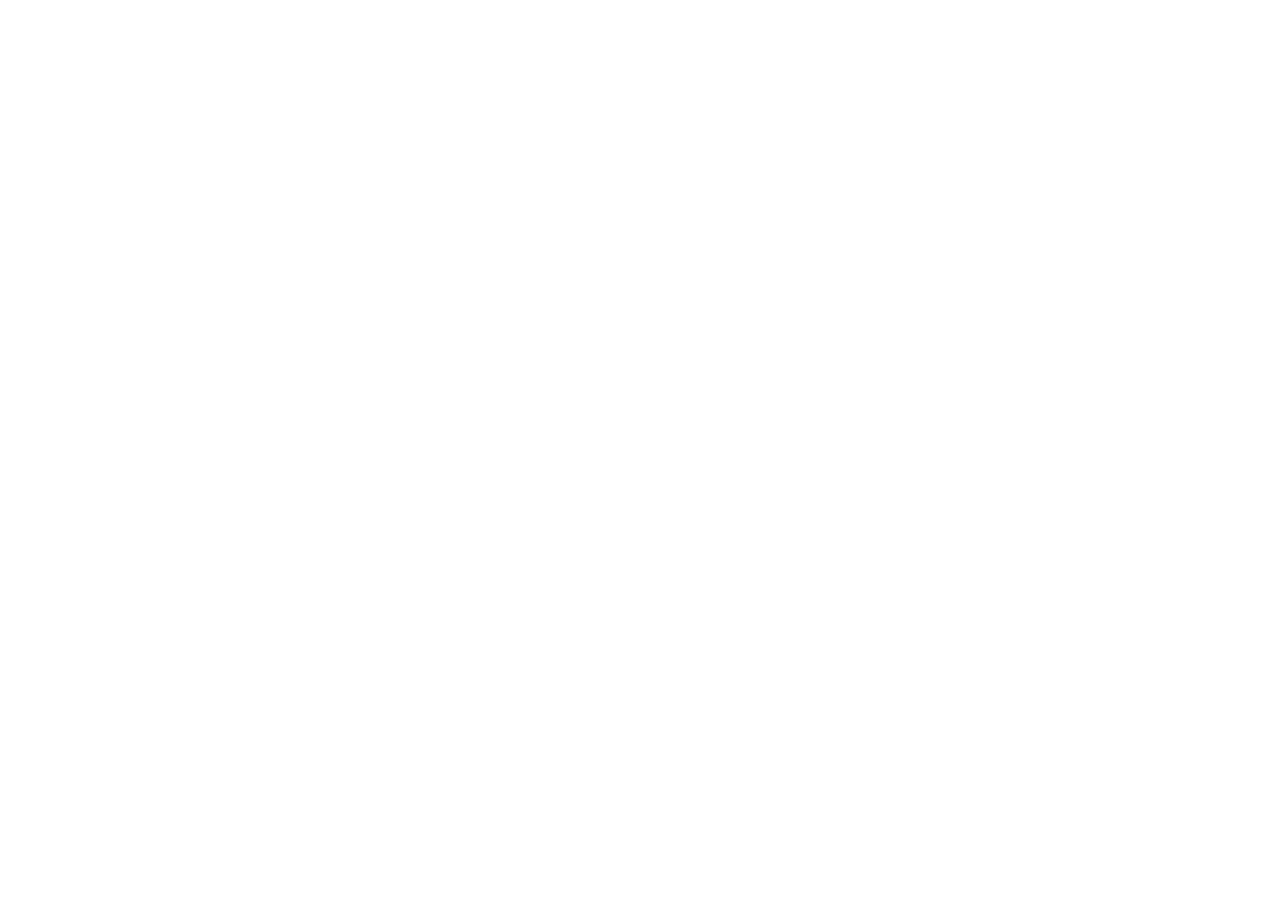
==== sections/blog.html @ 181c7b81 "Add files via upload" ====
<!DOCTYPE html>
<html lang="en">
<head>
    <meta charset="UTF-8">
    <meta http-equiv="X-UA-Compatible" content="IE=edge">
    <meta name="viewport" content="width=device-width, initial-scale=1.0">
    <title>Document</title>
</head>
<body>
    
</body>
</html>
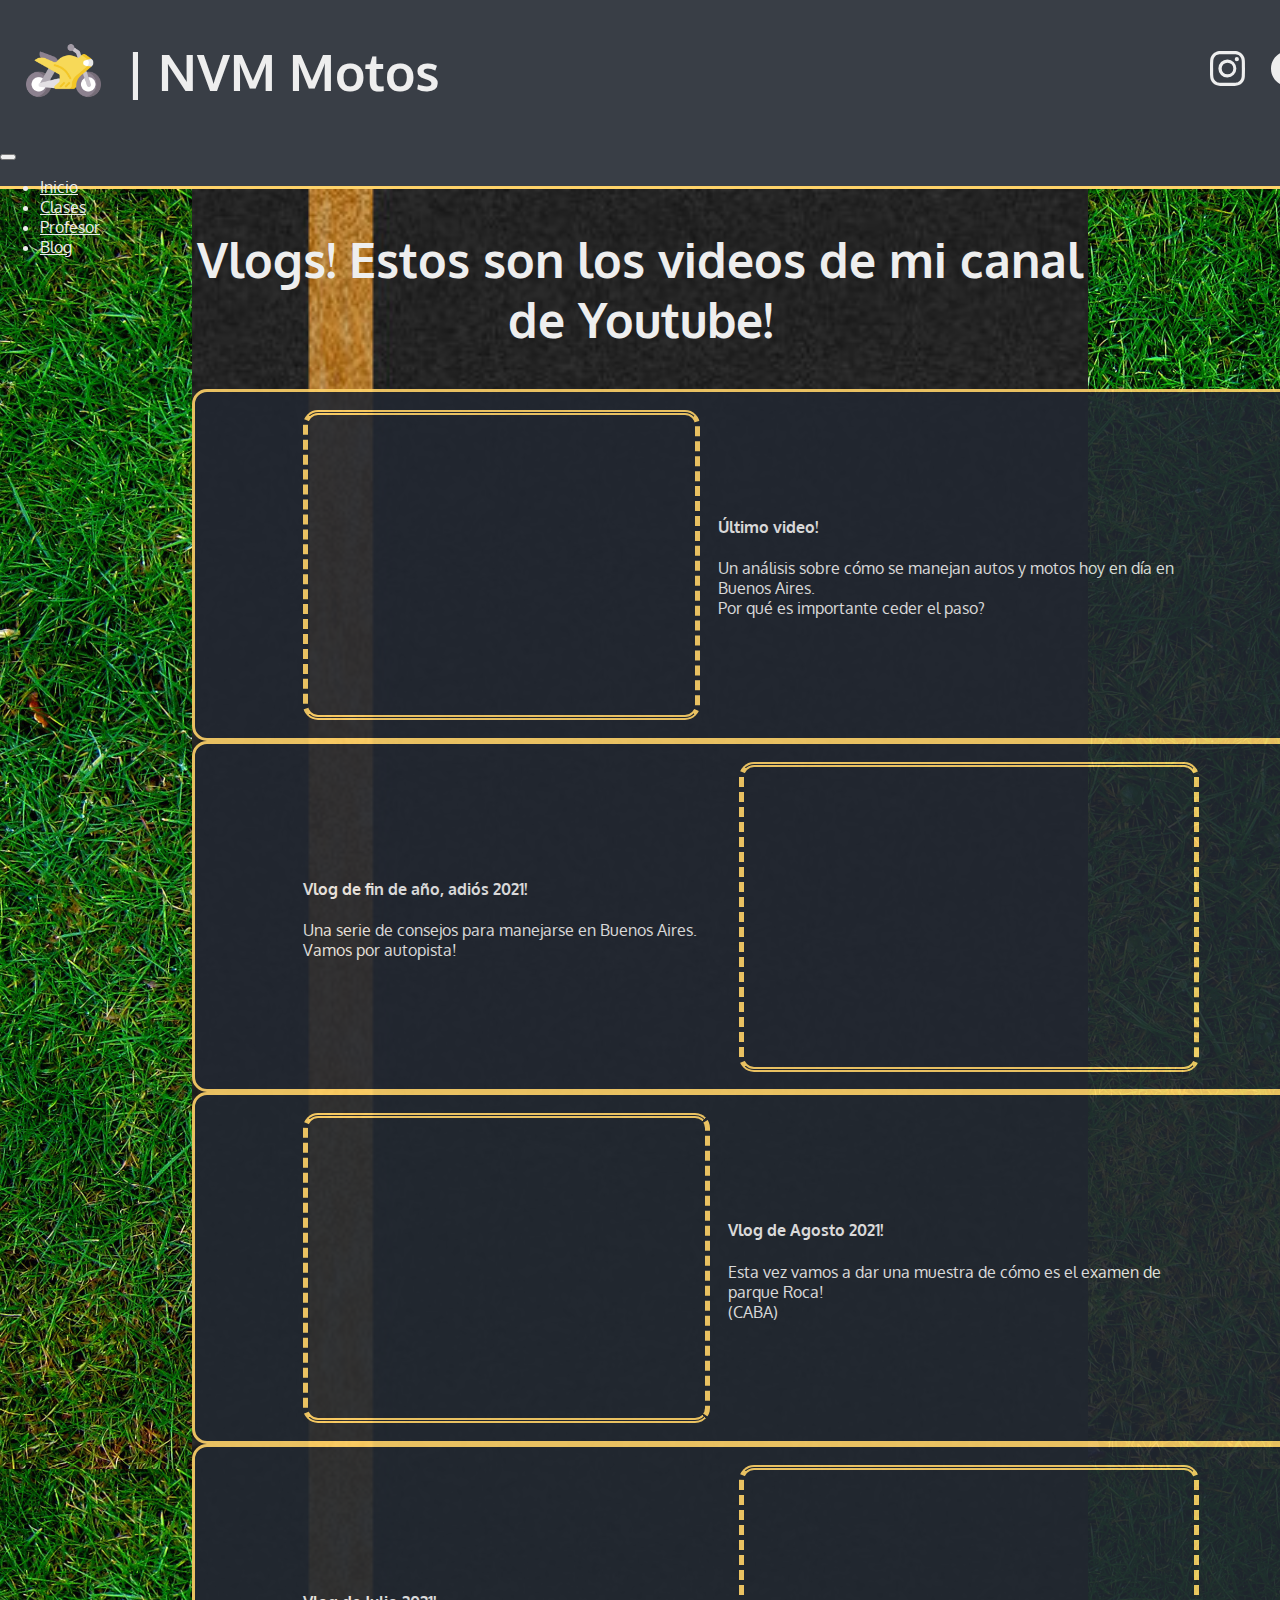
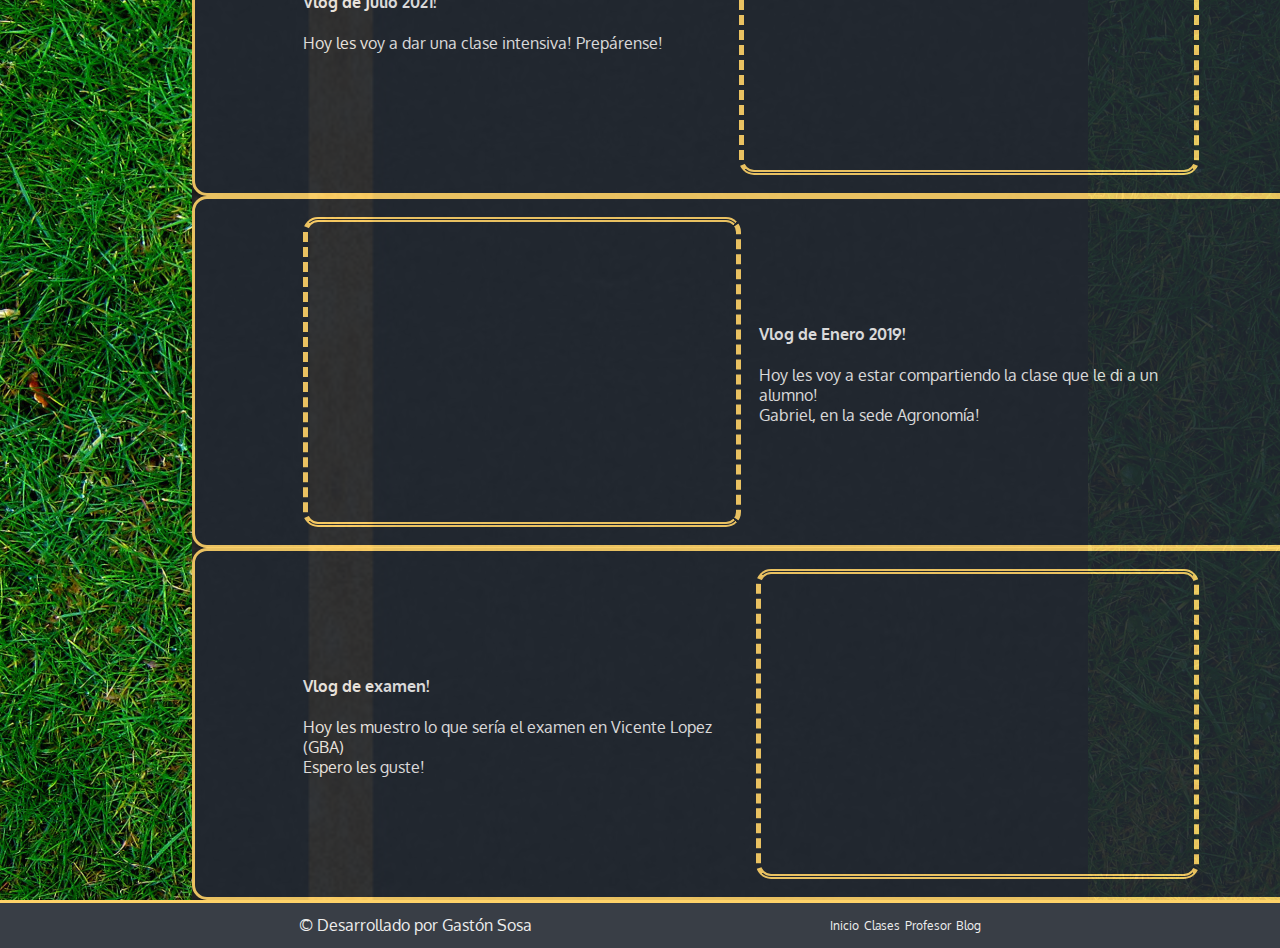
==== commit 11247a1e: "Add files via upload" ====
--- a/sections/blog.html
+++ b/sections/blog.html
@@ -4,9 +4,151 @@
     <meta charset="UTF-8">
     <meta http-equiv="X-UA-Compatible" content="IE=edge">
     <meta name="viewport" content="width=device-width, initial-scale=1.0">
-    <title>Document</title>
+    <link rel="icon" type="image/x-icon" href="../images/favicon.ico">
+    <title>Inicio - NVM Motos - Profesor de manejo</title>
+    <link href="https://cdn.jsdelivr.net/npm/bootstrap@5.1.3/dist/css/bootstrap.min.css" rel="stylesheet" integrity="sha384-1BmE4kWBq78iYhFldvKuhfTAU6auU8tT94WrHftjDbrCEXSU1oBoqyl2QvZ6jIW3" crossorigin="anonymous">
+    <link rel="preconnect" href="https://fonts.googleapis.com">
+    <link rel="preconnect" href="https://fonts.gstatic.com" crossorigin>
+    <link href="https://fonts.googleapis.com/css2?family=Oxygen:wght@400;700&display=swap" rel="stylesheet">
+    <link rel="stylesheet" href="../css/styles.css">
+    <meta name="keywords" content="motos, escuela de manejo, registro de moto, aprender a conducir, motocicletas">
+    <meta name="description" content="Profesor de manejo de motocicletas en Buenos Aires, Argentina. Te ayudamos a obtener el registro!">
 </head>
 <body>
+    <header class="header">
+        <section class="headLeft">
+          <img src="../images/moto-logo.png" alt="" width="75px" height="75px">
+          <h1 class="h1">| NVM Motos</h1>
+        </section>
+        <section class="headRight">
+          <a href="https://www.instagram.com/nvm_instructormotos/">
+            <svg xmlns="http://www.w3.org/2000/svg" width="35" height="35" fill="currentColor" class="bi bi-instagram" viewBox="0 0 16 16">
+              <path d="M8 0C5.829 0 5.556.01 4.703.048 3.85.088 3.269.222 2.76.42a3.917 3.917 0 0 0-1.417.923A3.927 3.927 0 0 0 .42 2.76C.222 3.268.087 3.85.048 4.7.01 5.555 0 5.827 0 8.001c0 2.172.01 2.444.048 3.297.04.852.174 1.433.372 1.942.205.526.478.972.923 1.417.444.445.89.719 1.416.923.51.198 1.09.333 1.942.372C5.555 15.99 5.827 16 8 16s2.444-.01 3.298-.048c.851-.04 1.434-.174 1.943-.372a3.916 3.916 0 0 0 1.416-.923c.445-.445.718-.891.923-1.417.197-.509.332-1.09.372-1.942C15.99 10.445 16 10.173 16 8s-.01-2.445-.048-3.299c-.04-.851-.175-1.433-.372-1.941a3.926 3.926 0 0 0-.923-1.417A3.911 3.911 0 0 0 13.24.42c-.51-.198-1.092-.333-1.943-.372C10.443.01 10.172 0 7.998 0h.003zm-.717 1.442h.718c2.136 0 2.389.007 3.232.046.78.035 1.204.166 1.486.275.373.145.64.319.92.599.28.28.453.546.598.92.11.281.24.705.275 1.485.039.843.047 1.096.047 3.231s-.008 2.389-.047 3.232c-.035.78-.166 1.203-.275 1.485a2.47 2.47 0 0 1-.599.919c-.28.28-.546.453-.92.598-.28.11-.704.24-1.485.276-.843.038-1.096.047-3.232.047s-2.39-.009-3.233-.047c-.78-.036-1.203-.166-1.485-.276a2.478 2.478 0 0 1-.92-.598 2.48 2.48 0 0 1-.6-.92c-.109-.281-.24-.705-.275-1.485-.038-.843-.046-1.096-.046-3.233 0-2.136.008-2.388.046-3.231.036-.78.166-1.204.276-1.486.145-.373.319-.64.599-.92.28-.28.546-.453.92-.598.282-.11.705-.24 1.485-.276.738-.034 1.024-.044 2.515-.045v.002zm4.988 1.328a.96.96 0 1 0 0 1.92.96.96 0 0 0 0-1.92zm-4.27 1.122a4.109 4.109 0 1 0 0 8.217 4.109 4.109 0 0 0 0-8.217zm0 1.441a2.667 2.667 0 1 1 0 5.334 2.667 2.667 0 0 1 0-5.334z"/>
+            </svg>
+          </a>
+          <a href="https://www.facebook.com/CLASESDEMANEJOMOTO/">
+            <svg xmlns="http://www.w3.org/2000/svg" width="35" height="35" fill="currentColor" class="bi bi-facebook" viewBox="0 0 16 16">
+              <path d="M16 8.049c0-4.446-3.582-8.05-8-8.05C3.58 0-.002 3.603-.002 8.05c0 4.017 2.926 7.347 6.75 7.951v-5.625h-2.03V8.05H6.75V6.275c0-2.017 1.195-3.131 3.022-3.131.876 0 1.791.157 1.791.157v1.98h-1.009c-.993 0-1.303.621-1.303 1.258v1.51h2.218l-.354 2.326H9.25V16c3.824-.604 6.75-3.934 6.75-7.951z"/>
+            </svg>
+          </a>
+        </section>
     
+      </header>
+
+      <nav class="navbar navbar-expand-lg navbar-dark bg-dark nav justify-start">
+        <div class="container-fluid">
+          <a class="navbar-brand" href="#"></a>
+          <button class="navbar-toggler" type="button" data-bs-toggle="collapse" data-bs-target="#navbarNav" aria-controls="navbarNav" aria-expanded="false" aria-label="Toggle navigation">
+            <span class="navbar-toggler-icon"></span>
+          </button>
+          <div class="collapse navbar-collapse" id="navbarNav">
+            <ul class="navbar-nav">
+              <li class="nav-item">
+                <a class="nav-link" aria-current="page" href="../index.html">Inicio</a>
+              </li>
+              <li class="nav-item">
+                <a class="nav-link" href="../sections/clases.html">Clases</a>
+              </li>
+              <li class="nav-item">
+                <a class="nav-link" href="../sections/profesor.html">Profesor</a>
+              </li>
+              <li class="nav-item">
+                <a class="nav-link active" href="#">Blog</a>
+              </li>
+            </ul>
+          </div>
+        </div>
+      </nav>
+
+    <main>
+        <section class="vlogs">
+            <h2>Vlogs! Estos son los videos de mi canal de Youtube!</h2>
+            <article class="video">
+                <iframe width="450" height="300" src="https://www.youtube.com/embed/Vrjbs2tjEKo" title="YouTube video player" frameborder="0" allow="accelerometer; autoplay; clipboard-write; encrypted-media; gyroscope; picture-in-picture" allowfullscreen></iframe>
+                <div class="log1">
+                    <h4> Último video!</h4>
+                    <p>
+                        Un análisis sobre cómo se manejan autos y motos hoy en día en Buenos Aires.
+                        <br>
+                        Por qué es importante ceder el paso?
+                    </p>
+                </div>
+            </article>
+            <article class="videoRight">
+                <iframe width="450" height="300" src="https://www.youtube.com/embed/B6eFSJL2yZ8" title="YouTube video player" frameborder="0" allow="accelerometer; autoplay; clipboard-write; encrypted-media; gyroscope; picture-in-picture" allowfullscreen></iframe>
+                <div class="log1">
+                    <h4> Vlog de fin de año, adiós 2021!</h4>
+                    <p>
+                        Una serie de consejos para manejarse en Buenos Aires.
+                        <br>
+                        Vamos por autopista!
+                    </p>
+                </div>
+            </article>
+            <article class="video">
+                <iframe width="450" height="300" src="https://www.youtube.com/embed/gZl-LSiOq4c" title="YouTube video player" frameborder="0" allow="accelerometer; autoplay; clipboard-write; encrypted-media; gyroscope; picture-in-picture" allowfullscreen></iframe>
+                <div class="log1">
+                    <h4>Vlog de Agosto 2021!</h4>
+                    <p>
+                       Esta vez vamos a dar una muestra de cómo es el examen de parque Roca!
+                       <br>
+                       (CABA)
+                    </p>
+                </div>
+            </article>
+            <article class="videoRight">
+                <iframe width="450" height="300" src="https://www.youtube.com/embed/M1MK7DfRME0" title="YouTube video player" frameborder="0" allow="accelerometer; autoplay; clipboard-write; encrypted-media; gyroscope; picture-in-picture" allowfullscreen></iframe>
+                <div class="log1">
+                    <h4>Vlog de Julio 2021!</h4>
+                    <p>
+                        Hoy les voy a dar una clase intensiva! Prepárense!
+                    </p>
+                </div>
+            </article>
+            <article class="video">
+                <iframe width="450" height="300" src="https://www.youtube.com/embed/aWvtKcVUYC0" title="YouTube video player" frameborder="0" allow="accelerometer; autoplay; clipboard-write; encrypted-media; gyroscope; picture-in-picture" allowfullscreen></iframe>
+                <div class="log1">
+                    <h4>Vlog de Enero 2019!</h4>
+                    <p>
+                        Hoy les voy a estar compartiendo la clase que le di a un alumno!
+                        <br>
+                        Gabriel, en la sede Agronomía!
+                    </p>
+                </div>
+            </article>
+            <article class="videoRight">
+                <iframe width="450" height="300" src="https://www.youtube.com/embed/cHWlilOxm4U" title="YouTube video player" frameborder="0" allow="accelerometer; autoplay; clipboard-write; encrypted-media; gyroscope; picture-in-picture" allowfullscreen></iframe>
+                <div class="log1">
+                    <h4>Vlog de examen!</h4>
+                    <p>
+                        Hoy les muestro lo que sería el examen en Vicente Lopez (GBA)
+                        <br>
+                        Espero les guste!
+                    </p>
+                </div>
+            </article>
+
+
+
+
+
+        </section>
+
+
+
+
+    </main>
+
+    <footer class="footer">
+        <p class="text-muted">&copy; Desarrollado por Gastón Sosa</p>
+        <div class="footerMenu">
+            <span class="text-muted">Inicio</span>
+            <span class="text-muted">Clases</span>
+            <span class="text-muted">Profesor</span>
+            <span class="text-muted">Blog</span>
+        </div>
+
+    </footer>
+   <script src="https://cdn.jsdelivr.net/npm/bootstrap@5.1.3/dist/js/bootstrap.bundle.min.js" integrity="sha384-ka7Sk0Gln4gmtz2MlQnikT1wXgYsOg+OMhuP+IlRH9sENBO0LRn5q+8nbTov4+1p" crossorigin="anonymous"></script> 
 </body>
 </html>--- a/css/styles.css
+++ b/css/styles.css
@@ -0,0 +1,297 @@
+@charset "UTF-8";
+/* VARIABLES, MIXINS, MAPS */
+/* GLOBAL SELECTORS */
+* {
+  color: #EEEEEE;
+  font-family: "Oxygen", sans-serif;
+}
+
+/* TAG SELECTORS */
+html, body {
+  /* background-image: url("/images/fondo.png"); */
+  display: flex;
+  flex-flow: column nowrap;
+  margin: 0;
+  padding: 0;
+  max-width: 100vw;
+  overflow-y: auto;
+  overflow-x: hidden;
+}
+html main, body main {
+  display: flex;
+  flex-flow: column nowrap;
+  justify-content: center;
+  align-items: center;
+  width: 100vw;
+  height: auto;
+  min-height: 80vh;
+  background-image: url("../images/seamless_grass.jpg");
+  background-size: contain;
+}
+
+/* --------------ESTRUCTURA DE LA PÁGINA ------------------------------- */
+.header {
+  background-color: #393E46;
+  width: 100vw;
+  height: 10vh;
+  padding-left: 10px;
+  display: flex;
+  flex-flow: row nowrap;
+  justify-content: space-between;
+  align-items: center;
+  padding: 2%;
+  position: relative;
+  top: 0;
+}
+
+.headLeft, .headRight {
+  display: flex;
+  flex-flow: row nowrap;
+  gap: 2vw;
+  justify-content: center;
+  align-items: center;
+}
+.headLeft h1, .headRight h1 {
+  font-size: 4vw;
+}
+
+.headRight a img {
+  width: 3vh;
+}
+
+.nav {
+  display: flex;
+  flex-flow: row nowrap;
+  background-color: #393E46;
+  width: 100vw;
+  height: 5vh;
+  gap: 10px;
+  border-bottom: solid;
+  border-color: #FFD369;
+  position: relative;
+}
+
+.footer {
+  background-color: #393E46;
+  width: 100vw;
+  height: 5vh;
+  border-top: solid;
+  border-color: #FFD369;
+  display: flex;
+  flex-flow: row nowrap;
+  justify-content: space-evenly;
+  align-items: center;
+  position: relative;
+  bottom: 0;
+}
+.footer .footerMenu {
+  display: flex;
+  flex-flow: row nowrap;
+  gap: 5px;
+  font-size: 0.75rem;
+  max-width: 100%;
+}
+
+/* ------------------------------INDEX------------------------------ */
+.ppal {
+  background-color: #222831;
+  width: 70vw;
+  height: auto;
+  background-image: url("../images/seamless_road.jpg");
+  background-repeat: repeat-y;
+  background-size: cover;
+  display: flex;
+  flex-direction: column;
+  justify-content: space-evenly;
+  align-items: center;
+}
+.ppal h2 {
+  display: block;
+}
+
+.scdario {
+  background-color: #222831;
+  width: 70vw;
+  height: auto;
+  background-image: url("../images/seamless_road.jpg");
+  background-repeat: repeat-y;
+  background-size: cover;
+  padding: 2% 5%;
+  display: flex;
+  flex-direction: column;
+  justify-content: flex-start;
+  align-items: center;
+  text-align: center;
+}
+.scdario .p {
+  font-size: 1em;
+}
+
+.aranceles {
+  display: flex;
+  flex-flow: row nowrap;
+  gap: 2vw;
+  padding-top: 2vh;
+}
+
+.motoIntro {
+  border: solid;
+  border-radius: 15px;
+  border-color: #FFD369;
+  max-width: 61%;
+}
+
+/* -------------------------SECCION CLASES------------------------ */
+.categorias {
+  background-color: #222831;
+  width: 70%;
+  height: 70vh;
+  background-image: url("../images/seamless_road.jpg");
+  background-repeat: repeat-y;
+  background-size: cover;
+  display: flex;
+  flex-flow: column nowrap;
+  justify-content: center;
+  align-items: center;
+}
+.categorias .catDescri {
+  font-size: 1.3rem;
+  text-align: center;
+}
+
+.modalidad, .lugar {
+  background-color: #222831;
+  width: 70%;
+  height: 70vh;
+  background-image: url("../images/seamless_road.jpg");
+  background-repeat: repeat-y;
+  background-size: cover;
+  display: flex;
+  flex-flow: column nowrap;
+  justify-content: space-evenly;
+  align-items: center;
+}
+.modalidad h3, .lugar h3 {
+  display: inline-block;
+  font-size: 2.5em;
+}
+
+.mod1, .mod2 {
+  padding: 2%;
+  border: solid;
+  border-color: #FFD369;
+  border-radius: 15px;
+  background-color: #222831;
+  opacity: 90%;
+  width: 100%;
+  height: 40%;
+  display: flex;
+  flex-flow: row nowrap;
+  justify-content: space-between;
+  align-items: center;
+  gap: 2%;
+}
+.mod1 img, .mod2 img {
+  border-radius: 15px;
+}
+
+.map {
+  background-color: #222831;
+  border: solid;
+  border-color: #FFD369;
+  padding: 1%;
+  border-radius: 15px;
+  opacity: 90%;
+  width: 100%;
+  overflow: hidden;
+  display: flex;
+  flex-flow: row nowrap;
+  justify-content: space-between;
+  align-items: center;
+}
+.map iframe {
+  border-radius: 15px;
+  width: 50%;
+}
+.map p {
+  width: 50%;
+  padding: 1%;
+}
+
+/* -------------------------SECCION PROFESOR---------------------- */
+.bio {
+  width: 100vw;
+  background-image: url("../images/fondo.png");
+  background-size: cover;
+  display: flex;
+  flex-direction: row;
+  justify-content: center;
+}
+.bio .box1 {
+  background-color: #222831;
+  width: 50%;
+  height: auto;
+  border-left: solid;
+  border-color: #FFD369;
+  padding: 2%;
+}
+.bio .box2 {
+  border-right: solid;
+  border-color: #FFD369;
+  background-color: #222831;
+  padding: 2%;
+}
+.bio .box2 img {
+  max-width: 100%;
+  border: solid;
+  border-radius: 5px;
+  border-color: #FFD369;
+  filter: grayscale(100%);
+  opacity: 50%;
+}
+
+/* ------------------------SECCION BLOG-------------------------------- */
+.vlogs {
+  width: 70vw;
+  height: auto;
+  background-image: url("../images/seamless_road.jpg");
+  background-repeat: repeat-y;
+  background-size: cover;
+  display: flex;
+  flex-flow: column nowrap;
+  justify-content: center;
+  gap: 2%;
+}
+.vlogs h2 {
+  text-align: center;
+  font-size: 3rem;
+}
+
+.video, .videoRight {
+  padding: 2% 12%;
+  border: solid;
+  border-color: #FFD369;
+  border-radius: 15px;
+  background-color: #222831;
+  opacity: 90%;
+  width: 100%;
+  height: 40%;
+  display: flex;
+  flex-flow: row nowrap;
+  justify-content: space-between;
+  align-items: center;
+  gap: 2%;
+  overflow: hidden;
+}
+.video iframe, .videoRight iframe {
+  border: solid 5px;
+  border-style: double dashed;
+  border-color: #FFD369;
+  border-radius: 15px;
+}
+
+.videoRight {
+  flex-direction: row-reverse;
+}
+
+/*# sourceMappingURL=styles.css.map */
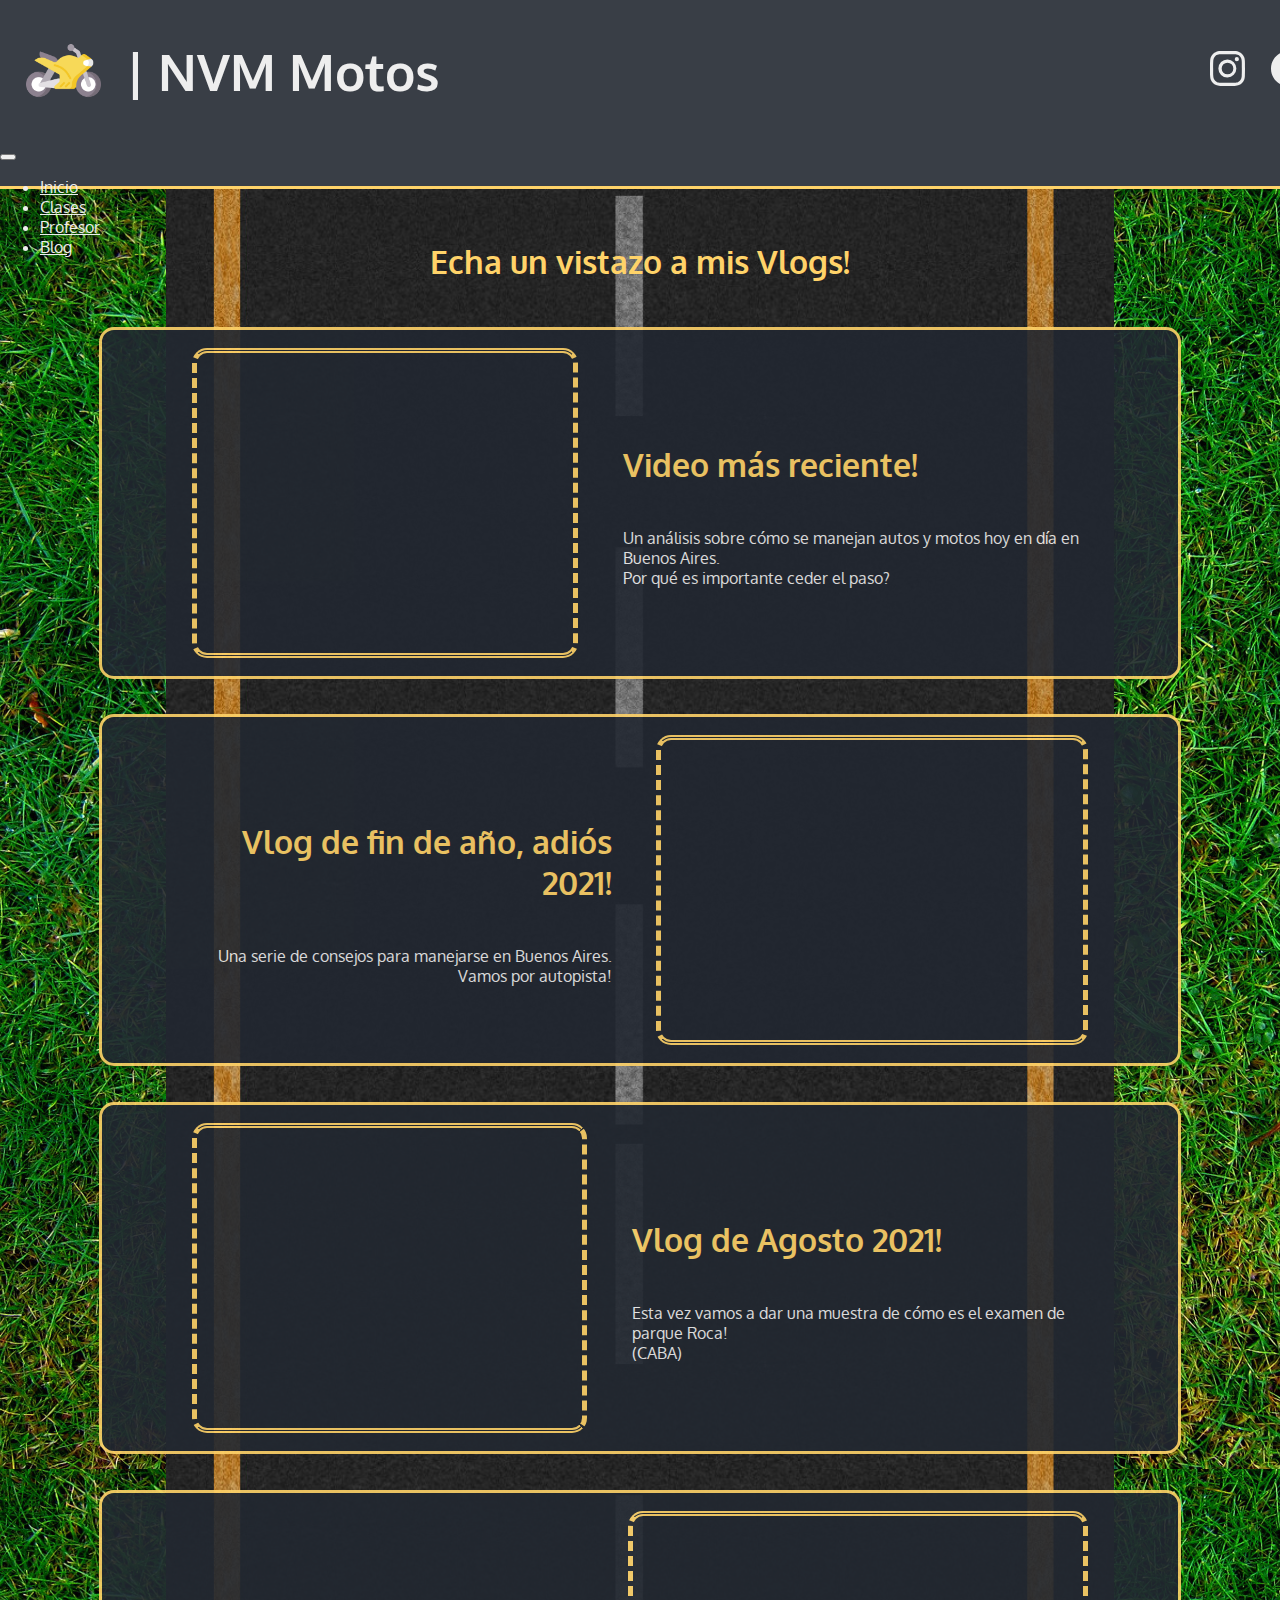
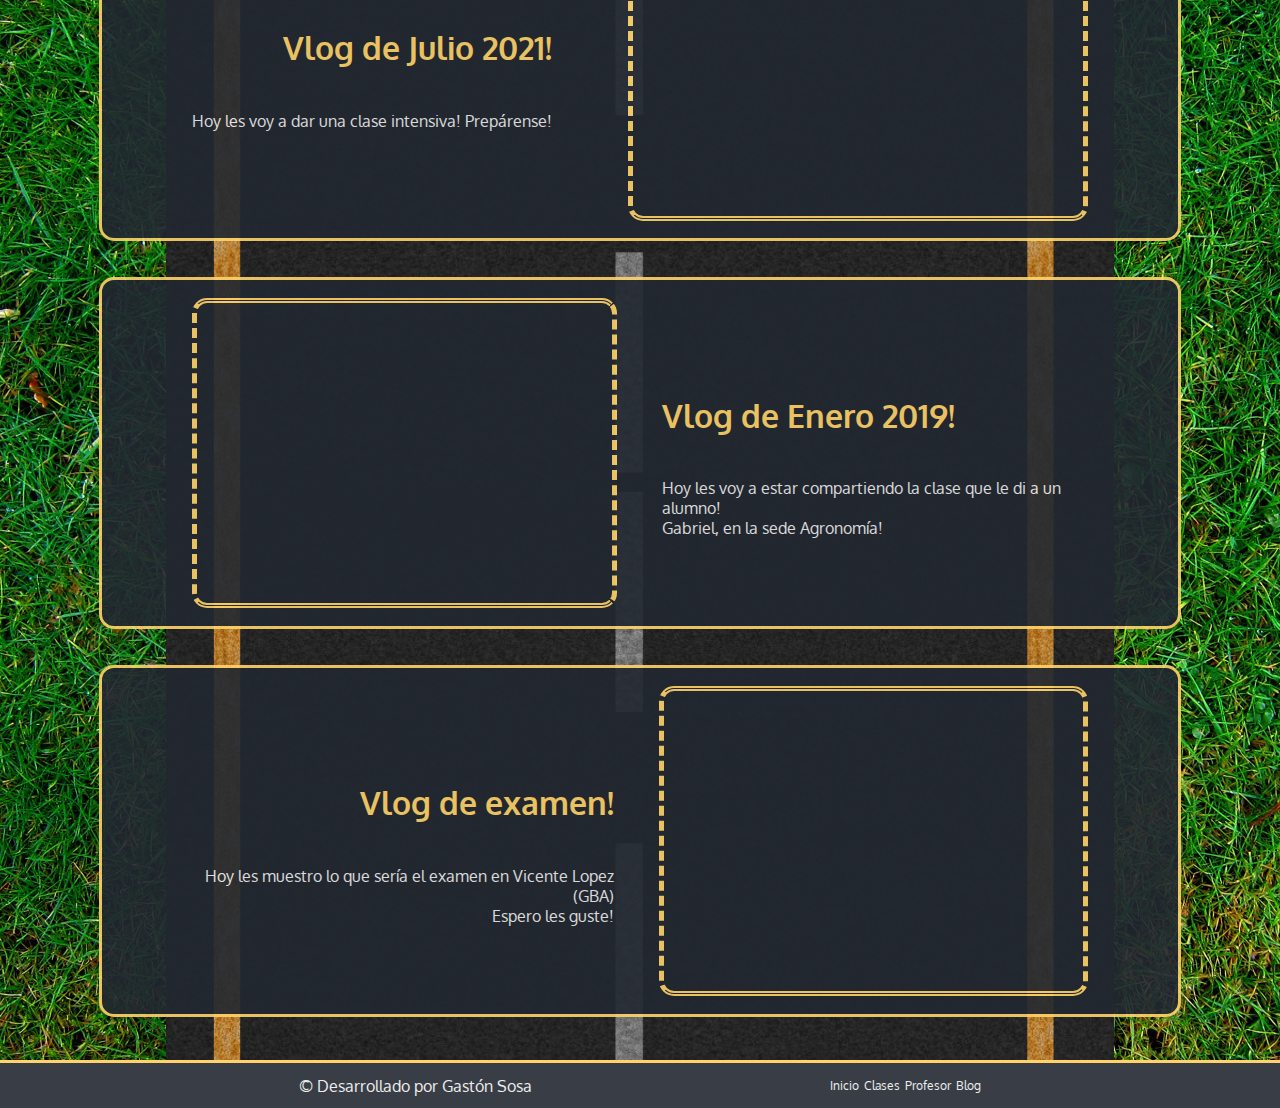
==== commit d355b379: "Add files via upload" ====
--- a/sections/blog.html
+++ b/sections/blog.html
@@ -62,11 +62,11 @@
 
     <main>
         <section class="vlogs">
-            <h2>Vlogs! Estos son los videos de mi canal de Youtube!</h2>
+            <h2>Echa un vistazo a mis Vlogs!</h2>
             <article class="video">
                 <iframe width="450" height="300" src="https://www.youtube.com/embed/Vrjbs2tjEKo" title="YouTube video player" frameborder="0" allow="accelerometer; autoplay; clipboard-write; encrypted-media; gyroscope; picture-in-picture" allowfullscreen></iframe>
                 <div class="log1">
-                    <h4> Último video!</h4>
+                    <h4> Video más reciente!</h4>
                     <p>
                         Un análisis sobre cómo se manejan autos y motos hoy en día en Buenos Aires.
                         <br>
--- a/css/styles.css
+++ b/css/styles.css
@@ -16,6 +16,7 @@
   max-width: 100vw;
   overflow-y: auto;
   overflow-x: hidden;
+  scroll-behavior: smooth;
 }
 html main, body main {
   display: flex;
@@ -28,6 +29,10 @@
   background-image: url("../images/seamless_grass.jpg");
   background-size: contain;
 }
+html main h2, html main .vlogs h2, .vlogs html main h2, html main .categorias h2, .categorias html main h2, body main h2, body main .vlogs h2, .vlogs body main h2, body main .categorias h2, .categorias body main h2 {
+  color: #FFD369;
+  font-size: 2.5vw;
+}
 
 /* --------------ESTRUCTURA DE LA PÁGINA ------------------------------- */
 .header {
@@ -101,12 +106,21 @@
   background-repeat: repeat-y;
   background-size: cover;
   display: flex;
-  flex-direction: column;
-  justify-content: space-evenly;
-  align-items: center;
+  flex-flow: column nowrap;
+  justify-content: space-between;
+  align-items: center;
+  padding: 3% 10%;
+  gap: 5%;
 }
 .ppal h2 {
   display: block;
+  color: #FFD369;
+  font-size: 2.5vw;
+  font-style: bold;
+}
+.ppal img {
+  position: relative;
+  top: 4vh;
 }
 
 .scdario {
@@ -116,7 +130,7 @@
   background-image: url("../images/seamless_road.jpg");
   background-repeat: repeat-y;
   background-size: cover;
-  padding: 2% 5%;
+  padding: 3% 10%;
   display: flex;
   flex-direction: column;
   justify-content: flex-start;
@@ -145,18 +159,22 @@
 .categorias {
   background-color: #222831;
   width: 70%;
-  height: 70vh;
-  background-image: url("../images/seamless_road.jpg");
-  background-repeat: repeat-y;
-  background-size: cover;
-  display: flex;
-  flex-flow: column nowrap;
-  justify-content: center;
-  align-items: center;
+  height: auto;
+  background-image: url("../images/seamless_road.jpg");
+  background-repeat: repeat-y;
+  background-size: cover;
+  display: flex;
+  flex-flow: column nowrap;
+  justify-content: center;
+  align-items: center;
+}
+.categorias h2 {
+  padding: 2%;
 }
 .categorias .catDescri {
   font-size: 1.3rem;
   text-align: center;
+  padding: 2% 10%;
 }
 
 .modalidad, .lugar {
@@ -177,13 +195,13 @@
 }
 
 .mod1, .mod2 {
-  padding: 2%;
+  padding: 10% 7%;
   border: solid;
   border-color: #FFD369;
   border-radius: 15px;
   background-color: #222831;
   opacity: 90%;
-  width: 100%;
+  width: 95%;
   height: 40%;
   display: flex;
   flex-flow: row nowrap;
@@ -195,6 +213,10 @@
   border-radius: 15px;
 }
 
+.mod2 {
+  text-align: right;
+}
+
 .map {
   background-color: #222831;
   border: solid;
@@ -202,7 +224,7 @@
   padding: 1%;
   border-radius: 15px;
   opacity: 90%;
-  width: 100%;
+  width: 95%;
   overflow: hidden;
   display: flex;
   flex-flow: row nowrap;
@@ -233,7 +255,11 @@
   height: auto;
   border-left: solid;
   border-color: #FFD369;
-  padding: 2%;
+  padding: 2% 10%;
+  text-align: center;
+}
+.bio .box1 h2 {
+  margin: 3%;
 }
 .bio .box2 {
   border-right: solid;
@@ -256,32 +282,33 @@
   height: auto;
   background-image: url("../images/seamless_road.jpg");
   background-repeat: repeat-y;
-  background-size: cover;
-  display: flex;
-  flex-flow: column nowrap;
-  justify-content: center;
-  gap: 2%;
+  background-size: contain;
+  display: flex;
+  flex-flow: column nowrap;
+  justify-content: center;
+  align-items: center;
+  gap: 10%;
+  padding: 2%;
 }
 .vlogs h2 {
   text-align: center;
-  font-size: 3rem;
 }
 
 .video, .videoRight {
-  padding: 2% 12%;
+  padding: 2% 10%;
+  margin: 2%;
   border: solid;
   border-color: #FFD369;
   border-radius: 15px;
   background-color: #222831;
   opacity: 90%;
   width: 100%;
-  height: 40%;
-  display: flex;
-  flex-flow: row nowrap;
-  justify-content: space-between;
-  align-items: center;
-  gap: 2%;
-  overflow: hidden;
+  height: auto;
+  display: flex;
+  flex-flow: row nowrap;
+  justify-content: space-between;
+  align-items: center;
+  gap: 5%;
 }
 .video iframe, .videoRight iframe {
   border: solid 5px;
@@ -289,9 +316,17 @@
   border-color: #FFD369;
   border-radius: 15px;
 }
+.video iframe:hover, .videoRight iframe:hover {
+  transform: scale(150%);
+}
+.video h4, .videoRight h4 {
+  color: #FFD369;
+  font-size: 2rem;
+}
 
 .videoRight {
   flex-direction: row-reverse;
+  text-align: right;
 }
 
 /*# sourceMappingURL=styles.css.map */
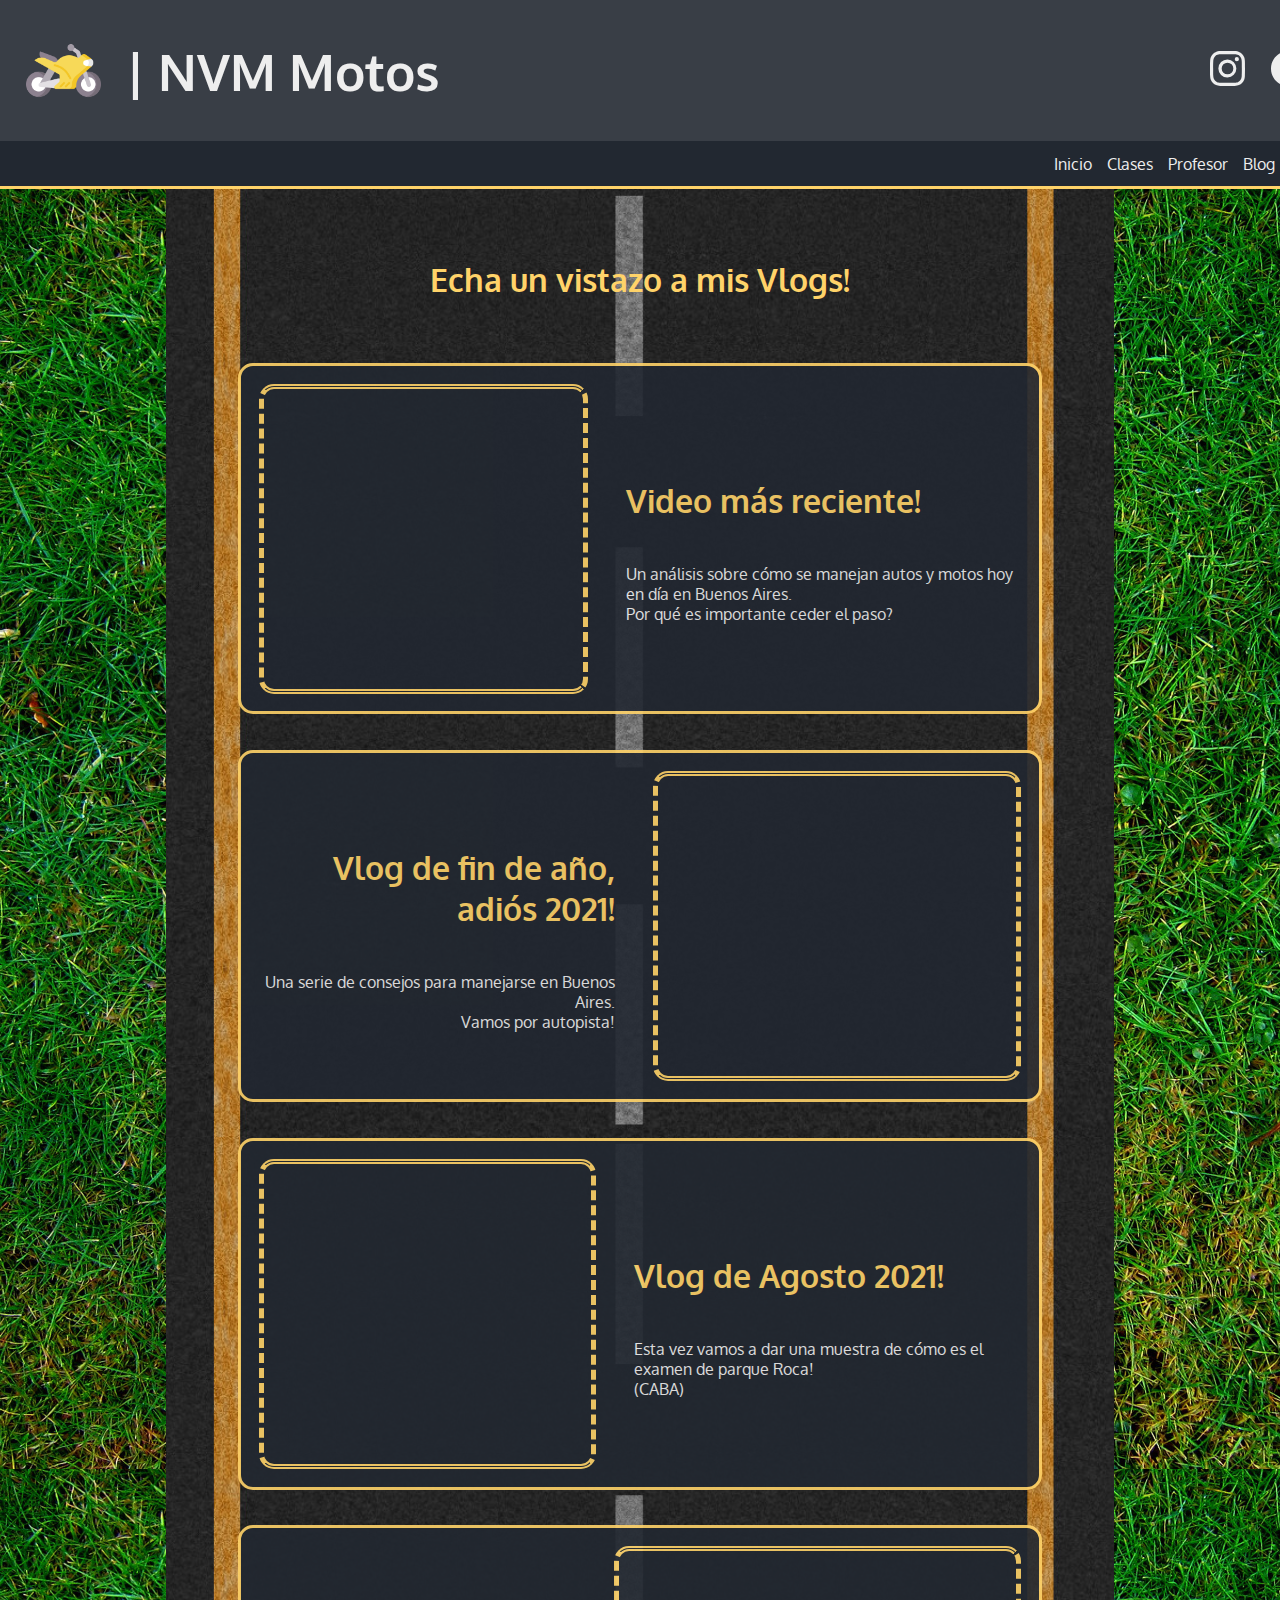
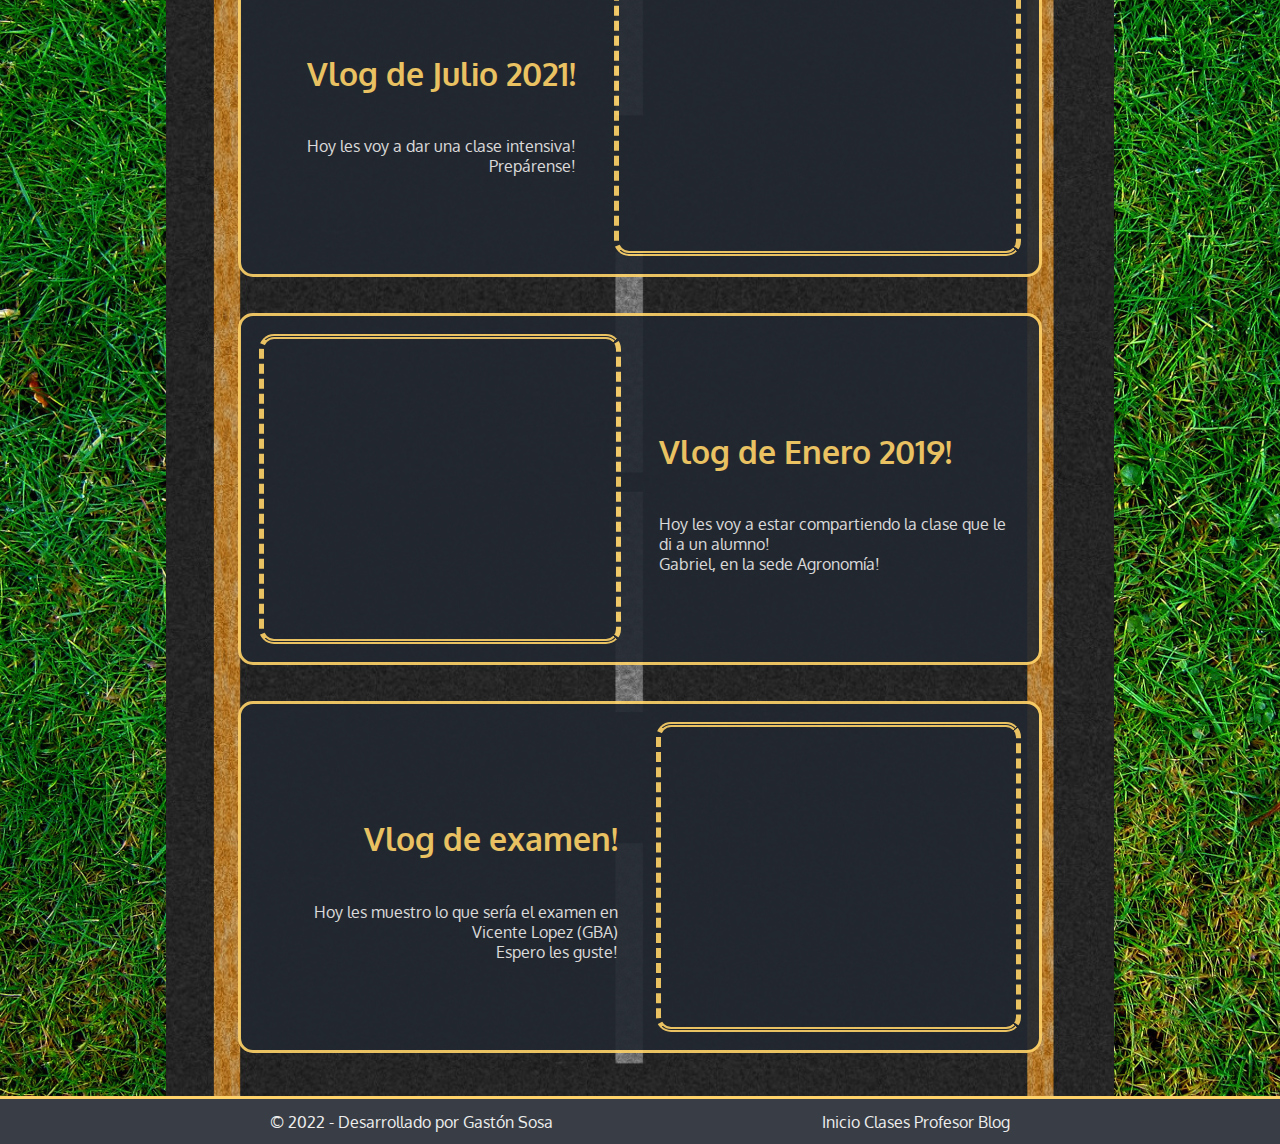
==== commit 52b90c67: "Final commit" ====
--- a/sections/blog.html
+++ b/sections/blog.html
@@ -35,29 +35,19 @@
     
       </header>
 
-      <nav class="navbar navbar-expand-lg navbar-dark bg-dark nav justify-start">
-        <div class="container-fluid">
-          <a class="navbar-brand" href="#"></a>
-          <button class="navbar-toggler" type="button" data-bs-toggle="collapse" data-bs-target="#navbarNav" aria-controls="navbarNav" aria-expanded="false" aria-label="Toggle navigation">
-            <span class="navbar-toggler-icon"></span>
-          </button>
-          <div class="collapse navbar-collapse" id="navbarNav">
-            <ul class="navbar-nav">
-              <li class="nav-item">
-                <a class="nav-link" aria-current="page" href="../index.html">Inicio</a>
-              </li>
-              <li class="nav-item">
-                <a class="nav-link" href="../sections/clases.html">Clases</a>
-              </li>
-              <li class="nav-item">
-                <a class="nav-link" href="../sections/profesor.html">Profesor</a>
-              </li>
-              <li class="nav-item">
-                <a class="nav-link active" href="#">Blog</a>
-              </li>
-            </ul>
-          </div>
-        </div>
+      <nav class="nav">
+        <span class="item">
+          <a href="../index.html" class="active">Inicio</a>
+        </span>
+        <span class="item">
+          <a href="../sections/clases.html">Clases</a>
+        </span>
+        <span class="item">
+          <a href="../sections/profesor.html">Profesor</a>
+        </span>
+        <span class="item">
+          <a href="../sections/blog.html">Blog</a>
+        </span>
       </nav>
 
     <main>
@@ -140,14 +130,15 @@
     </main>
 
     <footer class="footer">
-        <p class="text-muted">&copy; Desarrollado por Gastón Sosa</p>
-        <div class="footerMenu">
-            <span class="text-muted">Inicio</span>
-            <span class="text-muted">Clases</span>
-            <span class="text-muted">Profesor</span>
-            <span class="text-muted">Blog</span>
-        </div>
-
+      <div class="footerLeft">
+        <span class="text-muted">&copy; 2022 - Desarrollado por Gastón Sosa</span>
+      </div>
+      <div class="footerRight">
+        <span><a href="../index.html" class="text-muted">Inicio</a></span>
+        <span><a href="../sections/clases.html" class="text-muted">Clases</a></span>
+        <span><a href="../sections/profesor.html" class="text-muted">Profesor</a></span>
+        <span><a href="../sections/blog.html" class="text-muted">Blog</a></span>
+      </div>
     </footer>
    <script src="https://cdn.jsdelivr.net/npm/bootstrap@5.1.3/dist/js/bootstrap.bundle.min.js" integrity="sha384-ka7Sk0Gln4gmtz2MlQnikT1wXgYsOg+OMhuP+IlRH9sENBO0LRn5q+8nbTov4+1p" crossorigin="anonymous"></script> 
 </body>
--- a/css/styles.css
+++ b/css/styles.css
@@ -6,327 +6,1304 @@
   font-family: "Oxygen", sans-serif;
 }
 
-/* TAG SELECTORS */
-html, body {
-  /* background-image: url("/images/fondo.png"); */
-  display: flex;
-  flex-flow: column nowrap;
-  margin: 0;
-  padding: 0;
-  max-width: 100vw;
-  overflow-y: auto;
-  overflow-x: hidden;
-  scroll-behavior: smooth;
+a {
+  text-decoration: none;
 }
-html main, body main {
-  display: flex;
-  flex-flow: column nowrap;
-  justify-content: center;
-  align-items: center;
-  width: 100vw;
-  height: auto;
-  min-height: 80vh;
-  background-image: url("../images/seamless_grass.jpg");
-  background-size: contain;
+
+/* ************************************************************ */
+/* ***********************DESKTOP****************************** */
+/* ************************************************************ */
+@media (min-width: 1024px) {
+  /* TAG SELECTORS */
+  html, body {
+    /* background-image: url("/images/fondo.png"); */
+    display: flex;
+    flex-flow: column nowrap;
+    margin: 0;
+    padding: 0;
+    max-width: 100vw;
+    overflow-y: auto;
+    overflow-x: hidden;
+    scroll-behavior: smooth;
+  }
+  html main, body main {
+    display: flex;
+    flex-flow: column nowrap;
+    justify-content: center;
+    align-items: center;
+    width: 100vw;
+    height: auto;
+    min-height: 80vh;
+    background-image: url("../images/seamless_grass.jpg");
+    background-size: contain;
+  }
+  html main h2, body main h2 {
+    color: #FFD369;
+    font-size: 2.5vw;
+  }
+
+  /* --------------ESTRUCTURA DE LA PÁGINA ------------------------------- */
+  .header {
+    background-color: #393E46;
+    width: 100vw;
+    height: 10vh;
+    padding-left: 10px;
+    display: flex;
+    flex-flow: row nowrap;
+    justify-content: space-between;
+    align-items: center;
+    padding: 2%;
+    position: relative;
+    top: 0;
+  }
+
+  .headLeft {
+    display: flex;
+    flex-flow: row nowrap;
+    gap: 2vw;
+    justify-content: center;
+    align-items: center;
+  }
+  .headLeft h1 {
+    font-size: 4vw;
+  }
+
+  .headRight {
+    display: flex;
+    flex-flow: row nowrap;
+    gap: 2vw;
+    justify-content: center;
+    align-items: center;
+  }
+  .headRight h1 {
+    font-size: 4vw;
+  }
+  .headRight a img {
+    width: 3vh;
+  }
+  .headRight a:hover {
+    transform: scale(110%);
+    transition-duration: 0.2s;
+  }
+
+  .nav {
+    background-color: #222831;
+    width: 100vw;
+    height: 5vh;
+    display: flex;
+    flex-flow: row nowrap;
+    justify-content: flex-end;
+    align-items: center;
+    overflow: hidden;
+    gap: 5px;
+    border-bottom: solid;
+    border-color: #FFD369;
+    position: relative;
+    padding-right: 3%;
+  }
+
+  .item {
+    text-align: center;
+    background-color: #222831;
+    padding: 5px;
+  }
+  .item a {
+    text-decoration: none;
+    color: #EEEEEE;
+  }
+
+  .item:hover {
+    transform: scale(110%);
+    border-bottom: solid;
+    border-top: solid;
+    border-width: 4px;
+    border-color: #FFD369;
+    border-radius: 5px;
+    background-color: #393E46;
+    transition-duration: 0.2s;
+  }
+
+  .item:active {
+    text-align: center;
+    background-color: #222831;
+    padding: 5px;
+  }
+  .item:active a {
+    text-decoration: none;
+    color: #EEEEEE;
+  }
+
+  .footer {
+    background-color: #393E46;
+    width: 100vw;
+    height: 5vh;
+    border-top: solid;
+    border-color: #FFD369;
+    display: flex;
+    flex-flow: row nowrap;
+    justify-content: space-evenly;
+    align-items: center;
+    position: relative;
+    bottom: 0;
+  }
+  .footer .footerMenu {
+    display: flex;
+    flex-flow: row nowrap;
+    gap: 5px;
+    font-size: 0.75rem;
+    max-width: 100%;
+  }
+
+  /* ------------------------------INDEX------------------------------ */
+  .ppal {
+    background-color: #222831;
+    width: 70vw;
+    height: auto;
+    background-image: url("../images/seamless_road.jpg");
+    background-repeat: repeat-y;
+    background-size: cover;
+    display: flex;
+    flex-flow: column nowrap;
+    justify-content: space-between;
+    align-items: center;
+    padding: 3% 10%;
+    gap: 5%;
+  }
+  .ppal h2 {
+    display: block;
+    color: #FFD369;
+    font-size: 2.5vw;
+    font-style: bold;
+  }
+  .ppal img {
+    position: relative;
+    top: 4vh;
+  }
+
+  .scdario {
+    background-color: #222831;
+    width: 70vw;
+    height: auto;
+    background-image: url("../images/seamless_road.jpg");
+    background-repeat: repeat-y;
+    background-size: cover;
+    padding: 3% 10%;
+    display: flex;
+    flex-direction: column;
+    justify-content: flex-start;
+    align-items: center;
+    text-align: center;
+  }
+  .scdario .p {
+    font-size: 1em;
+  }
+
+  .aranceles {
+    display: flex;
+    flex-flow: row nowrap;
+    gap: 2vw;
+    padding-top: 2vh;
+  }
+
+  .motoIntro {
+    border: solid;
+    border-radius: 15px;
+    border-color: #FFD369;
+    max-width: 61%;
+  }
+
+  /* -------------------------SECCION CLASES------------------------ */
+  .categorias {
+    background-color: #222831;
+    width: 70%;
+    height: auto;
+    background-image: url("../images/seamless_road.jpg");
+    background-repeat: repeat-y;
+    background-size: cover;
+    display: flex;
+    flex-flow: column nowrap;
+    justify-content: center;
+    align-items: center;
+  }
+  .categorias h2 {
+    display: block;
+    color: #FFD369;
+    font-size: 2.5vw;
+    font-style: bold;
+    padding: 2%;
+  }
+  .categorias .catDescri {
+    font-size: 1.3rem;
+    text-align: center;
+    padding: 2% 10%;
+  }
+
+  .colorCard {
+    background-color: #222831;
+    color: #EEEEEE;
+  }
+
+  .colorCard:hover {
+    transform: scale(120%);
+    transition-duration: 0.2s;
+  }
+
+  .modalidad {
+    background-color: #222831;
+    width: 70%;
+    height: auto;
+    background-image: url("../images/seamless_road.jpg");
+    background-repeat: repeat-y;
+    background-size: cover;
+    display: flex;
+    gap: 2vh;
+    flex-flow: column nowrap;
+    justify-content: space-evenly;
+    align-items: center;
+  }
+  .modalidad h3 {
+    display: inline-block;
+    font-size: 2.5em;
+  }
+
+  .lugar {
+    background-color: #222831;
+    width: 70%;
+    height: auto;
+    background-image: url("../images/seamless_road.jpg");
+    background-repeat: repeat-y;
+    background-size: cover;
+    display: flex;
+    flex-flow: column nowrap;
+    justify-content: space-evenly;
+    align-items: center;
+  }
+  .lugar h3 {
+    display: inline-block;
+    font-size: 2.5em;
+  }
+
+  .mod1 {
+    padding: 2% 7%;
+    border: solid;
+    border-color: #FFD369;
+    border-radius: 15px;
+    background-color: #222831;
+    opacity: 90%;
+    width: 80%;
+    height: auto;
+    display: flex;
+    flex-flow: row nowrap;
+    justify-content: space-between;
+    align-items: center;
+    gap: 2%;
+    margin: 0.5%;
+  }
+  .mod1 img {
+    border-radius: 15px;
+  }
+
+  .mod1box2 {
+    margin-left: 4%;
+  }
+
+  .mod2 {
+    padding: 2% 7%;
+    border: solid;
+    border-color: #FFD369;
+    border-radius: 15px;
+    background-color: #222831;
+    opacity: 90%;
+    width: 80%;
+    height: auto;
+    display: flex;
+    flex-flow: row nowrap;
+    justify-content: space-between;
+    align-items: center;
+    gap: 2%;
+    margin: 0.5%;
+    text-align: right;
+  }
+  .mod2 img {
+    border-radius: 15px;
+  }
+
+  .mod2box2 {
+    margin-left: 4%;
+  }
+
+  .map {
+    background-color: #222831;
+    border: solid;
+    border-color: #FFD369;
+    padding: 1%;
+    border-radius: 15px;
+    opacity: 90%;
+    width: 80%;
+    overflow: hidden;
+    display: flex;
+    flex-flow: row nowrap;
+    justify-content: space-between;
+    align-items: center;
+    margin: 0.5%;
+  }
+  .map iframe {
+    border-radius: 15px;
+    width: 50%;
+  }
+  .map p {
+    width: 50%;
+    padding: 1%;
+  }
+
+  /* -------------------------SECCION PROFESOR---------------------- */
+  .bio {
+    width: 100vw;
+    background-image: url("../images/fondo.png");
+    background-size: cover;
+    display: flex;
+    flex-direction: row;
+    justify-content: center;
+  }
+  .bio .box1 {
+    background-color: #222831;
+    width: 50%;
+    height: auto;
+    border-left: solid;
+    border-color: #FFD369;
+    padding: 2% 10%;
+    text-align: center;
+  }
+  .bio .box1 h2 {
+    margin: 3%;
+  }
+  .bio .box2 {
+    border-right: solid;
+    border-color: #FFD369;
+    background-color: #222831;
+    padding: 2%;
+  }
+  .bio .box2 img {
+    max-width: 100%;
+    border: solid;
+    border-radius: 5px;
+    border-color: #FFD369;
+    filter: grayscale(100%);
+    opacity: 50%;
+  }
+
+  /* ------------------------SECCION BLOG-------------------------------- */
+  .vlogs {
+    width: 70vw;
+    height: auto;
+    background-image: url("../images/seamless_road.jpg");
+    background-repeat: repeat-y;
+    background-size: contain;
+    display: flex;
+    flex-flow: column nowrap;
+    justify-content: center;
+    align-items: center;
+    gap: 10%;
+    padding: 2%;
+  }
+  .vlogs h2 {
+    display: block;
+    color: #FFD369;
+    font-size: 2.5vw;
+    font-style: bold;
+    padding: 2%;
+    text-align: center;
+  }
+
+  .video {
+    padding: 2%;
+    margin: 2%;
+    border: solid;
+    border-color: #FFD369;
+    border-radius: 15px;
+    background-color: #222831;
+    opacity: 90%;
+    width: 85%;
+    text-align: left;
+    height: auto;
+    display: flex;
+    flex-flow: row nowrap;
+    justify-content: space-between;
+    align-items: center;
+    gap: 5%;
+  }
+  .video iframe {
+    border: solid 5px;
+    border-style: double dashed;
+    border-color: #FFD369;
+    border-radius: 15px;
+  }
+  .video iframe:hover {
+    transform: scale(150%);
+    transition-duration: 0.2s;
+  }
+  .video h4 {
+    color: #FFD369;
+    font-size: 2rem;
+  }
+
+  .videoRight {
+    padding: 2%;
+    margin: 2%;
+    border: solid;
+    border-color: #FFD369;
+    border-radius: 15px;
+    background-color: #222831;
+    opacity: 90%;
+    width: 85%;
+    text-align: right;
+    height: auto;
+    display: flex;
+    flex-flow: row nowrap;
+    justify-content: space-between;
+    align-items: center;
+    gap: 5%;
+    flex-direction: row-reverse;
+    text-align: right;
+  }
+  .videoRight iframe {
+    border: solid 5px;
+    border-style: double dashed;
+    border-color: #FFD369;
+    border-radius: 15px;
+  }
+  .videoRight iframe:hover {
+    transform: scale(150%);
+    transition-duration: 0.2s;
+  }
+  .videoRight h4 {
+    color: #FFD369;
+    font-size: 2rem;
+  }
 }
-html main h2, html main .vlogs h2, .vlogs html main h2, html main .categorias h2, .categorias html main h2, body main h2, body main .vlogs h2, .vlogs body main h2, body main .categorias h2, .categorias body main h2 {
-  color: #FFD369;
-  font-size: 2.5vw;
+/* *********************************************************** */
+/* ***********************TABLET****************************** */
+/* *********************************************************** */
+@media (max-width: 1023px) and (min-width: 481px) {
+  /* TAG SELECTORS */
+  html, body {
+    /* background-image: url("/images/fondo.png"); */
+    display: flex;
+    flex-flow: column nowrap;
+    margin: 0;
+    padding: 0;
+    max-width: 100vw;
+    overflow-y: auto;
+    overflow-x: hidden;
+    scroll-behavior: smooth;
+  }
+  html main, body main {
+    display: flex;
+    flex-flow: column nowrap;
+    justify-content: center;
+    align-items: center;
+    width: 100vw;
+    height: auto;
+    min-height: 80vh;
+    background-image: url("../images/seamless_road.jpg");
+    background-size: contain;
+  }
+  html main h2, body main h2 {
+    color: #FFD369;
+    font-size: 2.5vw;
+  }
+
+  /* --------------ESTRUCTURA DE LA PÁGINA ------------------------------- */
+  .header {
+    background-color: #393E46;
+    width: 100vw;
+    height: 10vh;
+    padding-left: 10px;
+    display: flex;
+    flex-flow: row nowrap;
+    justify-content: space-between;
+    align-items: center;
+    padding: 2%;
+    position: relative;
+    top: 0;
+  }
+
+  .headLeft {
+    display: flex;
+    flex-flow: row nowrap;
+    gap: 2vw;
+    justify-content: center;
+    align-items: center;
+  }
+  .headLeft h1 {
+    font-size: 4vw;
+  }
+
+  .headRight {
+    display: flex;
+    flex-flow: row nowrap;
+    gap: 2vw;
+    justify-content: center;
+    align-items: center;
+  }
+  .headRight h1 {
+    font-size: 4vw;
+  }
+  .headRight a img {
+    width: 3vh;
+  }
+
+  .nav {
+    background-color: #222831;
+    width: 100vw;
+    height: 5vh;
+    display: flex;
+    flex-flow: row nowrap;
+    justify-content: space-evenly;
+    align-items: center;
+    overflow: hidden;
+    gap: 5px;
+    border-bottom: solid;
+    border-color: #FFD369;
+    position: relative;
+    padding-right: 3%;
+  }
+
+  .item {
+    text-align: center;
+    background-color: #393E46;
+    width: 15vw;
+    padding: 5px;
+    gap: 10px;
+    border-top: solid;
+    border-bottom: solid;
+    border-color: #FFD369;
+    border-radius: 5px;
+  }
+  .item a {
+    text-decoration: none;
+    color: #EEEEEE;
+  }
+
+  .item:active {
+    text-align: center;
+    background-color: #222831;
+    padding: 5px;
+  }
+  .item:active a {
+    text-decoration: none;
+    color: #EEEEEE;
+  }
+
+  .footer {
+    background-color: #393E46;
+    width: 100vw;
+    height: 5vh;
+    border-top: solid;
+    border-color: #FFD369;
+    display: flex;
+    flex-flow: column-reverse nowrap;
+    justify-content: space-around;
+    align-items: center;
+    position: relative;
+    bottom: 0;
+  }
+  .footer .footerRight {
+    display: flex;
+    flex-flow: row nowrap;
+    gap: 5px;
+    font-size: 0.75rem;
+    max-width: 100%;
+  }
+  .footer .footerRight span a {
+    text-decoration: none;
+  }
+  .footer .footerLeft {
+    font-size: 0.75rem;
+  }
+
+  /* ------------------------------INDEX------------------------------ */
+  .ppal {
+    width: 100vw;
+    display: flex;
+    flex-flow: column nowrap;
+    justify-content: space-between;
+    align-items: center;
+    padding: 3% 10%;
+    gap: 5%;
+  }
+  .ppal h2 {
+    display: block;
+    color: #FFD369;
+    font-size: 2.5vw;
+    font-style: bold;
+  }
+
+  .scdario {
+    width: 100vw;
+    padding: 3% 10%;
+    display: flex;
+    flex-flow: column wrap;
+    justify-content: flex-start;
+    align-items: center;
+    text-align: center;
+  }
+  .scdario .p {
+    font-size: 1em;
+  }
+
+  .motoIntro {
+    border: solid;
+    border-radius: 15px;
+    border-color: #FFD369;
+    max-width: 80vw;
+  }
+
+  /* -------------------------SECCION CLASES------------------------ */
+  .aranceles {
+    display: flex;
+    flex-flow: column nowrap;
+    gap: 2vw;
+    padding-top: 2vh;
+  }
+
+  .categorias {
+    width: 100vw;
+    height: auto;
+    display: flex;
+    flex-flow: column nowrap;
+    justify-content: center;
+    align-items: center;
+  }
+  .categorias h2 {
+    color: #FFD369;
+    font-size: 2.5vw;
+    padding: 2%;
+  }
+  .categorias .catDescri {
+    font-size: 1.3rem;
+    text-align: center;
+    padding: 2% 10%;
+  }
+
+  .colorCard {
+    background-color: #222831;
+    color: #EEEEEE;
+  }
+
+  .colorCard:hover {
+    transform: scale(120%);
+    transition-duration: 0.2s;
+  }
+
+  .modalidad {
+    background-color: #222831;
+    width: 100%;
+    height: auto;
+    background-image: url("../images/seamless_road.jpg");
+    background-repeat: repeat-y;
+    background-size: contain;
+    display: flex;
+    flex-flow: column nowrap;
+    justify-content: space-evenly;
+    align-items: center;
+  }
+  .modalidad h3 {
+    display: inline-block;
+    font-size: 2.5em;
+  }
+
+  .mod1 {
+    padding: 2% 7%;
+    border: solid;
+    border-color: #FFD369;
+    border-radius: 15px;
+    background-color: #222831;
+    opacity: 90%;
+    width: 80%;
+    height: auto;
+    display: flex;
+    flex-flow: column-reverse nowrap;
+    justify-content: space-between;
+    align-items: center;
+    text-align: center;
+    gap: 2%;
+    margin: 1%;
+  }
+  .mod1 img {
+    border-radius: 15px;
+    max-width: 100%;
+  }
+
+  .mod2 {
+    padding: 2% 7%;
+    border: solid;
+    border-color: #FFD369;
+    border-radius: 15px;
+    background-color: #222831;
+    opacity: 90%;
+    width: 80%;
+    height: auto;
+    display: flex;
+    flex-flow: column nowrap;
+    justify-content: space-between;
+    align-items: center;
+    text-align: center;
+    gap: 2%;
+    margin: 1%;
+  }
+  .mod2 img {
+    border-radius: 15px;
+  }
+
+  .lugar {
+    width: 100vw;
+    display: flex;
+    flex-flow: column nowrap;
+    justify-content: space-evenly;
+    align-items: center;
+  }
+  .lugar h3 {
+    display: inline-block;
+    font-size: 2.5em;
+  }
+
+  .map {
+    background-color: #222831;
+    border: solid;
+    border-color: #FFD369;
+    padding: 1%;
+    border-radius: 15px;
+    opacity: 90%;
+    width: 80%;
+    overflow: hidden;
+    display: flex;
+    flex-flow: column nowrap;
+    justify-content: space-between;
+    align-items: center;
+    margin: 1%;
+  }
+  .map iframe {
+    border-radius: 15px;
+    width: 90%;
+  }
+  .map p {
+    width: 90%;
+    padding: 1%;
+  }
+
+  /* -------------------------SECCION PROFESOR---------------------- */
+  .bio {
+    width: 100%;
+    height: auto;
+    display: flex;
+    flex-direction: column;
+    justify-content: center;
+    border: solid;
+    border-color: #FFD369;
+  }
+  .bio .box1 {
+    background-color: #222831;
+    width: auto;
+    height: auto;
+    padding: 2% 5%;
+    text-align: center;
+  }
+  .bio .box2 {
+    background-color: #222831;
+  }
+  .bio .box2 img {
+    display: block;
+    margin-left: auto;
+    margin-right: auto;
+    width: 50%;
+    border: solid;
+    border-radius: 5px;
+    border-color: #FFD369;
+    filter: grayscale(100%);
+    opacity: 50%;
+  }
+
+  /* ------------------------SECCION BLOG-------------------------------- */
+  .vlogs {
+    width: 100%;
+    height: auto;
+    display: flex;
+    flex-flow: column nowrap;
+    justify-content: center;
+    align-items: center;
+    gap: 10%;
+  }
+  .vlogs h2 {
+    color: #FFD369;
+    font-size: 2.5vw;
+    text-align: center;
+  }
+
+  .video {
+    padding: 2% 5%;
+    margin: 2%;
+    border: solid;
+    border-color: #FFD369;
+    border-radius: 15px;
+    background-color: #222831;
+    opacity: 90%;
+    width: 85%;
+    height: auto;
+    display: flex;
+    flex-flow: column nowrap;
+    justify-content: space-between;
+    align-items: center;
+    gap: 5%;
+    text-align: center;
+  }
+  .video iframe {
+    border: solid 5px;
+    border-style: double dashed;
+    border-color: #FFD369;
+    border-radius: 15px;
+  }
+  .video h4 {
+    color: #FFD369;
+    font-size: 2rem;
+  }
+
+  .videoRight {
+    padding: 2% 5%;
+    margin: 2%;
+    border: solid;
+    border-color: #FFD369;
+    border-radius: 15px;
+    background-color: #222831;
+    opacity: 90%;
+    width: 85%;
+    height: auto;
+    display: flex;
+    flex-flow: column nowrap;
+    justify-content: space-between;
+    align-items: center;
+    gap: 5%;
+    text-align: center;
+  }
+  .videoRight iframe {
+    border: solid 5px;
+    border-style: double dashed;
+    border-color: #FFD369;
+    border-radius: 15px;
+  }
+  .videoRight h4 {
+    color: #FFD369;
+    font-size: 2rem;
+  }
 }
-
-/* --------------ESTRUCTURA DE LA PÁGINA ------------------------------- */
-.header {
-  background-color: #393E46;
-  width: 100vw;
-  height: 10vh;
-  padding-left: 10px;
-  display: flex;
-  flex-flow: row nowrap;
-  justify-content: space-between;
-  align-items: center;
-  padding: 2%;
-  position: relative;
-  top: 0;
+/* ********************************************************** */
+/* *********************MOBILE******************************* */
+/* ********************************************************** */
+@media (max-width: 480px) {
+  /* TAG SELECTORS */
+  html, body {
+    /* background-image: url("/images/fondo.png"); */
+    display: flex;
+    flex-flow: column nowrap;
+    margin: 0;
+    padding: 0;
+    max-width: 100vw;
+    overflow-y: auto;
+    overflow-x: hidden;
+    scroll-behavior: smooth;
+  }
+  html main, body main {
+    display: flex;
+    flex-flow: column nowrap;
+    justify-content: center;
+    align-items: center;
+    width: 100vw;
+    height: auto;
+    min-height: 80vh;
+    background-image: url("../images/seamless_road.jpg");
+    background-size: contain;
+  }
+  html main h2, body main h2 {
+    color: #FFD369;
+    font-size: 2.5vw;
+  }
+
+  /* --------------ESTRUCTURA DE LA PÁGINA ------------------------------- */
+  .header {
+    background-color: #393E46;
+    width: 100vw;
+    height: 10vh;
+    padding-left: 10px;
+    display: flex;
+    flex-flow: row nowrap;
+    justify-content: space-between;
+    align-items: center;
+    padding: 2%;
+    position: relative;
+    top: 0;
+  }
+
+  .headLeft {
+    display: flex;
+    flex-flow: row nowrap;
+    gap: 2vw;
+    justify-content: center;
+    align-items: center;
+  }
+  .headLeft h1 {
+    font-size: 4vw;
+  }
+
+  .headRight {
+    display: flex;
+    flex-flow: row nowrap;
+    gap: 2vw;
+    justify-content: center;
+    align-items: center;
+  }
+  .headRight h1 {
+    font-size: 4vw;
+  }
+  .headRight a img {
+    width: 3vh;
+  }
+
+  .nav {
+    background-color: #222831;
+    width: 100vw;
+    height: 5vh;
+    display: flex;
+    flex-flow: row nowrap;
+    justify-content: space-evenly;
+    align-items: center;
+    overflow: hidden;
+    gap: 5px;
+    border-bottom: solid;
+    border-color: #FFD369;
+    position: relative;
+    padding-right: 3%;
+  }
+
+  .item {
+    text-align: center;
+    background-color: #393E46;
+    width: 20vw;
+    padding: 5px;
+    gap: 10px;
+    border-top: solid;
+    border-bottom: solid;
+    border-color: #FFD369;
+    border-radius: 5px;
+  }
+  .item a {
+    text-decoration: none;
+    color: #EEEEEE;
+  }
+
+  .item:active {
+    text-align: center;
+    background-color: #222831;
+    padding: 5px;
+  }
+  .item:active a {
+    text-decoration: none;
+    color: #EEEEEE;
+  }
+
+  .footer {
+    background-color: #393E46;
+    width: 100vw;
+    height: 5vh;
+    border-top: solid;
+    border-color: #FFD369;
+    display: flex;
+    flex-flow: column-reverse nowrap;
+    justify-content: space-around;
+    align-items: center;
+    position: relative;
+    bottom: 0;
+  }
+  .footer .footerRight {
+    display: flex;
+    flex-flow: row nowrap;
+    gap: 5px;
+    font-size: 0.75rem;
+    max-width: 100%;
+  }
+  .footer .footerRight span a {
+    text-decoration: none;
+  }
+  .footer .footerLeft {
+    font-size: 0.75rem;
+  }
+
+  /* ------------------------------INDEX------------------------------ */
+  .ppal {
+    width: 100vw;
+    height: auto;
+    display: flex;
+    flex-flow: column nowrap;
+    justify-content: center;
+    align-items: center;
+    padding: 2%;
+    gap: 5%;
+  }
+  .ppal h2 {
+    display: block;
+    color: #FFD369;
+    font-style: bold;
+    font-size: 1.5rem;
+    text-align: center;
+  }
+
+  .scdario {
+    width: 80vw;
+    padding: 2%;
+    display: flex;
+    flex-direction: column;
+    justify-content: flex-start;
+    align-items: center;
+    text-align: center;
+  }
+  .scdario .p {
+    font-size: 1em;
+  }
+
+  .motoIntro {
+    border: solid;
+    border-radius: 15px;
+    border-color: #FFD369;
+    max-width: 61%;
+  }
+
+  /* -------------------------SECCION CLASES------------------------ */
+  .categorias {
+    width: 100vw;
+    display: flex;
+    flex-flow: column nowrap;
+    justify-content: center;
+    align-items: center;
+  }
+  .categorias h2 {
+    color: #FFD369;
+    font-size: 1.5rem;
+    text-align: center;
+    padding: 5%;
+  }
+  .categorias .catDescri {
+    font-size: 1.3rem;
+    text-align: center;
+    padding: 2% 10%;
+  }
+
+  .aranceles {
+    display: flex;
+    flex-flow: column nowrap;
+    gap: 2vw;
+    padding-top: 2vh;
+  }
+
+  .colorCard {
+    background-color: #222831;
+    color: #EEEEEE;
+  }
+
+  .colorCard:hover {
+    transform: scale(120%);
+    transition-duration: 0.2s;
+  }
+
+  .modalidad {
+    width: 100vw;
+    display: flex;
+    flex-flow: column nowrap;
+    justify-content: space-evenly;
+    align-items: center;
+  }
+  .modalidad h2 {
+    display: inline-block;
+    font-size: 1.5rem;
+  }
+
+  .lugar {
+    width: 80vw;
+    display: flex;
+    flex-flow: column nowrap;
+    justify-content: space-evenly;
+    align-items: center;
+    text-align: center;
+  }
+  .lugar h2 {
+    display: inline-block;
+    font-size: 1.5rem;
+  }
+
+  .mod1 {
+    padding: 2%;
+    border: solid;
+    border-color: #FFD369;
+    border-radius: 15px;
+    background-color: #222831;
+    opacity: 90%;
+    width: 80%;
+    margin: 1% 0%;
+    height: auto;
+    display: flex;
+    flex-flow: column nowrap;
+    justify-content: space-between;
+    align-items: center;
+    gap: 2%;
+  }
+  .mod1 img {
+    border-radius: 15px;
+    max-width: 100%;
+  }
+
+  .mod2 {
+    padding: 2%;
+    border: solid;
+    border-color: #FFD369;
+    border-radius: 15px;
+    background-color: #222831;
+    opacity: 90%;
+    width: 80%;
+    height: auto;
+    display: flex;
+    flex-flow: column nowrap;
+    justify-content: space-between;
+    align-items: center;
+    gap: 2%;
+    text-align: center;
+  }
+  .mod2 img {
+    border-radius: 15px;
+    max-width: 100%;
+  }
+
+  .map {
+    background-color: #222831;
+    border: solid;
+    border-color: #FFD369;
+    padding: 1%;
+    border-radius: 15px;
+    opacity: 90%;
+    overflow: hidden;
+    display: flex;
+    flex-flow: column nowrap;
+    justify-content: space-between;
+    align-items: center;
+  }
+  .map iframe {
+    border-radius: 15px;
+    max-width: 100%;
+  }
+  .map p {
+    width: 98%;
+    padding: 1%;
+  }
+
+  /* -------------------------SECCION PROFESOR---------------------- */
+  .bio {
+    width: 100vw;
+    display: flex;
+    flex-direction: column;
+    justify-content: center;
+  }
+  .bio .box1 {
+    width: 100vw;
+    border-color: #FFD369;
+    padding: 2% 10%;
+    text-align: center;
+  }
+  .bio .box1 h2 {
+    margin: 3%;
+    font-size: 1.5rem;
+  }
+  .bio .box2 {
+    background-color: #222831;
+    padding: 2%;
+  }
+  .bio .box2 img {
+    max-width: 100%;
+    border: solid;
+    border-radius: 5px;
+    border-color: #FFD369;
+    filter: grayscale(100%);
+    opacity: 50%;
+  }
+
+  /* ------------------------SECCION BLOG-------------------------------- */
+  .vlogs {
+    width: 100vw;
+    display: flex;
+    flex-flow: column nowrap;
+    justify-content: center;
+    align-items: center;
+    gap: 10%;
+    padding: 2%;
+  }
+  .vlogs h2 {
+    color: #FFD369;
+    font-size: 1.5rem;
+    text-align: center;
+  }
+
+  .video {
+    padding: 2%;
+    margin: 2%;
+    border: solid;
+    border-color: #FFD369;
+    border-radius: 15px;
+    background-color: #222831;
+    opacity: 90%;
+    width: 95%;
+    height: auto;
+    display: flex;
+    flex-flow: column nowrap;
+    justify-content: center;
+    align-items: center;
+    gap: 5%;
+    text-align: center;
+  }
+  .video iframe {
+    border: solid 5px;
+    border-style: double dashed;
+    border-color: #FFD369;
+    border-radius: 15px;
+    max-width: 100%;
+  }
+  .video h4 {
+    color: #FFD369;
+    font-size: 1.5rem;
+  }
+
+  .videoRight {
+    padding: 2%;
+    margin: 2%;
+    border: solid;
+    border-color: #FFD369;
+    border-radius: 15px;
+    background-color: #222831;
+    opacity: 90%;
+    width: 95%;
+    height: auto;
+    display: flex;
+    flex-flow: column nowrap;
+    justify-content: center;
+    align-items: space-between;
+    gap: 5%;
+  }
+  .videoRight iframe {
+    border: solid 5px;
+    border-style: double dashed;
+    border-color: #FFD369;
+    border-radius: 15px;
+    max-width: 100%;
+  }
+  .videoRight h4 {
+    color: #FFD369;
+    font-size: 1.5rem;
+  }
 }
 
-.headLeft, .headRight {
-  display: flex;
-  flex-flow: row nowrap;
-  gap: 2vw;
-  justify-content: center;
-  align-items: center;
-}
-.headLeft h1, .headRight h1 {
-  font-size: 4vw;
-}
-
-.headRight a img {
-  width: 3vh;
-}
-
-.nav {
-  display: flex;
-  flex-flow: row nowrap;
-  background-color: #393E46;
-  width: 100vw;
-  height: 5vh;
-  gap: 10px;
-  border-bottom: solid;
-  border-color: #FFD369;
-  position: relative;
-}
-
-.footer {
-  background-color: #393E46;
-  width: 100vw;
-  height: 5vh;
-  border-top: solid;
-  border-color: #FFD369;
-  display: flex;
-  flex-flow: row nowrap;
-  justify-content: space-evenly;
-  align-items: center;
-  position: relative;
-  bottom: 0;
-}
-.footer .footerMenu {
-  display: flex;
-  flex-flow: row nowrap;
-  gap: 5px;
-  font-size: 0.75rem;
-  max-width: 100%;
-}
-
-/* ------------------------------INDEX------------------------------ */
-.ppal {
-  background-color: #222831;
-  width: 70vw;
-  height: auto;
-  background-image: url("../images/seamless_road.jpg");
-  background-repeat: repeat-y;
-  background-size: cover;
-  display: flex;
-  flex-flow: column nowrap;
-  justify-content: space-between;
-  align-items: center;
-  padding: 3% 10%;
-  gap: 5%;
-}
-.ppal h2 {
-  display: block;
-  color: #FFD369;
-  font-size: 2.5vw;
-  font-style: bold;
-}
-.ppal img {
-  position: relative;
-  top: 4vh;
-}
-
-.scdario {
-  background-color: #222831;
-  width: 70vw;
-  height: auto;
-  background-image: url("../images/seamless_road.jpg");
-  background-repeat: repeat-y;
-  background-size: cover;
-  padding: 3% 10%;
-  display: flex;
-  flex-direction: column;
-  justify-content: flex-start;
-  align-items: center;
-  text-align: center;
-}
-.scdario .p {
-  font-size: 1em;
-}
-
-.aranceles {
-  display: flex;
-  flex-flow: row nowrap;
-  gap: 2vw;
-  padding-top: 2vh;
-}
-
-.motoIntro {
-  border: solid;
-  border-radius: 15px;
-  border-color: #FFD369;
-  max-width: 61%;
-}
-
-/* -------------------------SECCION CLASES------------------------ */
-.categorias {
-  background-color: #222831;
-  width: 70%;
-  height: auto;
-  background-image: url("../images/seamless_road.jpg");
-  background-repeat: repeat-y;
-  background-size: cover;
-  display: flex;
-  flex-flow: column nowrap;
-  justify-content: center;
-  align-items: center;
-}
-.categorias h2 {
-  padding: 2%;
-}
-.categorias .catDescri {
-  font-size: 1.3rem;
-  text-align: center;
-  padding: 2% 10%;
-}
-
-.modalidad, .lugar {
-  background-color: #222831;
-  width: 70%;
-  height: 70vh;
-  background-image: url("../images/seamless_road.jpg");
-  background-repeat: repeat-y;
-  background-size: cover;
-  display: flex;
-  flex-flow: column nowrap;
-  justify-content: space-evenly;
-  align-items: center;
-}
-.modalidad h3, .lugar h3 {
-  display: inline-block;
-  font-size: 2.5em;
-}
-
-.mod1, .mod2 {
-  padding: 10% 7%;
-  border: solid;
-  border-color: #FFD369;
-  border-radius: 15px;
-  background-color: #222831;
-  opacity: 90%;
-  width: 95%;
-  height: 40%;
-  display: flex;
-  flex-flow: row nowrap;
-  justify-content: space-between;
-  align-items: center;
-  gap: 2%;
-}
-.mod1 img, .mod2 img {
-  border-radius: 15px;
-}
-
-.mod2 {
-  text-align: right;
-}
-
-.map {
-  background-color: #222831;
-  border: solid;
-  border-color: #FFD369;
-  padding: 1%;
-  border-radius: 15px;
-  opacity: 90%;
-  width: 95%;
-  overflow: hidden;
-  display: flex;
-  flex-flow: row nowrap;
-  justify-content: space-between;
-  align-items: center;
-}
-.map iframe {
-  border-radius: 15px;
-  width: 50%;
-}
-.map p {
-  width: 50%;
-  padding: 1%;
-}
-
-/* -------------------------SECCION PROFESOR---------------------- */
-.bio {
-  width: 100vw;
-  background-image: url("../images/fondo.png");
-  background-size: cover;
-  display: flex;
-  flex-direction: row;
-  justify-content: center;
-}
-.bio .box1 {
-  background-color: #222831;
-  width: 50%;
-  height: auto;
-  border-left: solid;
-  border-color: #FFD369;
-  padding: 2% 10%;
-  text-align: center;
-}
-.bio .box1 h2 {
-  margin: 3%;
-}
-.bio .box2 {
-  border-right: solid;
-  border-color: #FFD369;
-  background-color: #222831;
-  padding: 2%;
-}
-.bio .box2 img {
-  max-width: 100%;
-  border: solid;
-  border-radius: 5px;
-  border-color: #FFD369;
-  filter: grayscale(100%);
-  opacity: 50%;
-}
-
-/* ------------------------SECCION BLOG-------------------------------- */
-.vlogs {
-  width: 70vw;
-  height: auto;
-  background-image: url("../images/seamless_road.jpg");
-  background-repeat: repeat-y;
-  background-size: contain;
-  display: flex;
-  flex-flow: column nowrap;
-  justify-content: center;
-  align-items: center;
-  gap: 10%;
-  padding: 2%;
-}
-.vlogs h2 {
-  text-align: center;
-}
-
-.video, .videoRight {
-  padding: 2% 10%;
-  margin: 2%;
-  border: solid;
-  border-color: #FFD369;
-  border-radius: 15px;
-  background-color: #222831;
-  opacity: 90%;
-  width: 100%;
-  height: auto;
-  display: flex;
-  flex-flow: row nowrap;
-  justify-content: space-between;
-  align-items: center;
-  gap: 5%;
-}
-.video iframe, .videoRight iframe {
-  border: solid 5px;
-  border-style: double dashed;
-  border-color: #FFD369;
-  border-radius: 15px;
-}
-.video iframe:hover, .videoRight iframe:hover {
-  transform: scale(150%);
-}
-.video h4, .videoRight h4 {
-  color: #FFD369;
-  font-size: 2rem;
-}
-
-.videoRight {
-  flex-direction: row-reverse;
-  text-align: right;
-}
-
 /*# sourceMappingURL=styles.css.map */
